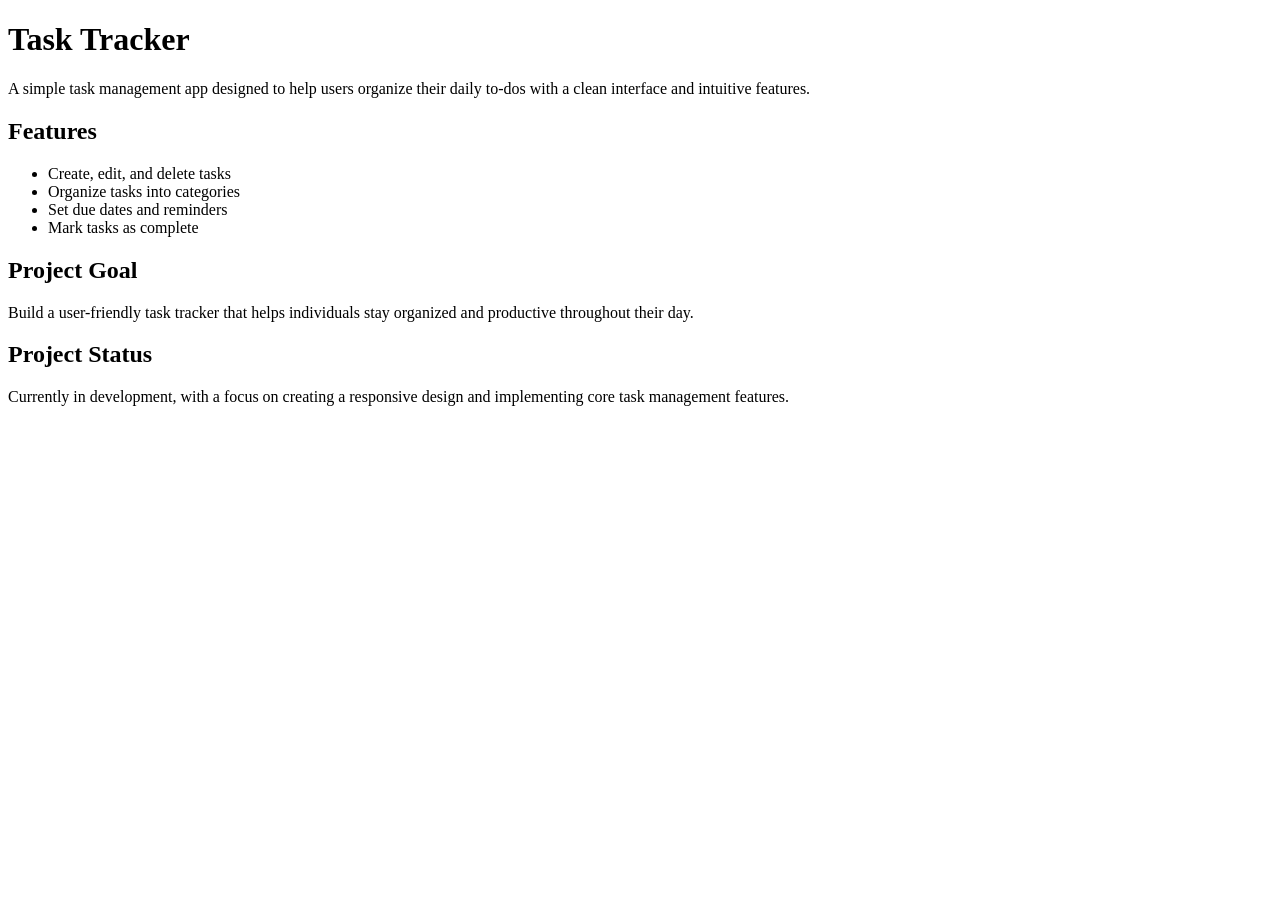
==== project3/index.html @ 4b0e3813 "html and css added Co-authored-by: Copilot <copilot@github.com>" ====
<!DOCTYPE html>
<html lang="en">
<head>
    <meta charset="UTF-8">
    <meta name="viewport" content="width=device-width, initial-scale=1.0">
    <title>Project 3 - Task Tracker</title>
</head>
<body>
    <h1>Task Tracker</h1>
    <p>A simple task management app designed to help users organize their daily to-dos with a clean interface and intuitive features.</p>   
    <h2>Features</h2>
    <ul>
        <li>Create, edit, and delete tasks</li>
        <li>Organize tasks into categories</li>                                                 
        <li>Set due dates and reminders</li>
        <li>Mark tasks as complete</li>
    </ul>
    <h2>Project Goal</h2>
    <p>Build a user-friendly task tracker that helps individuals stay organized and productive throughout their day.</p>
    <h2>Project Status</h2>
    <p>Currently in development, with a focus on creating a responsive design and implementing core task management features.</p>       
    
</body>
</html>
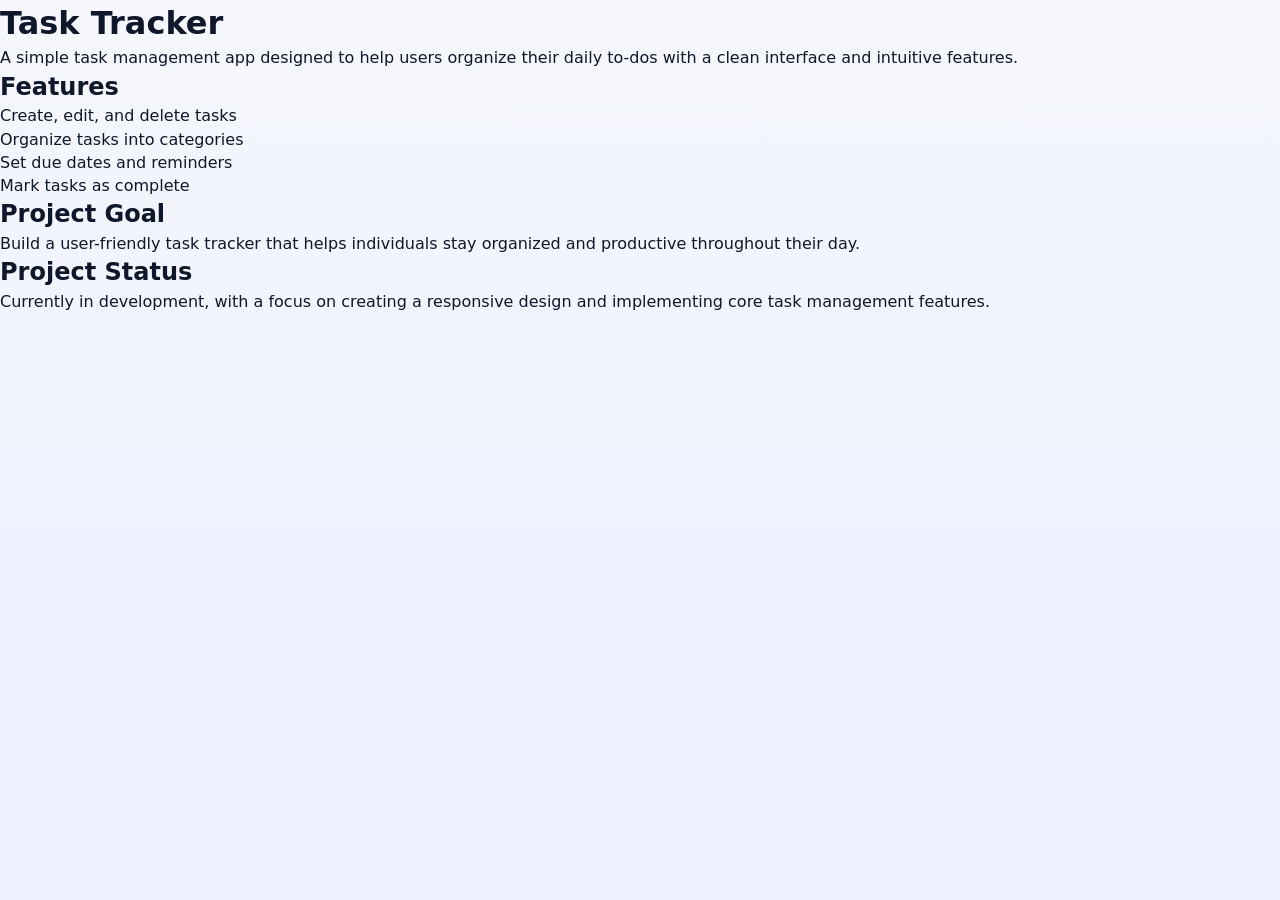
==== commit 2b4f358f: "css" ====
--- a/project3/index.html
+++ b/project3/index.html
@@ -4,6 +4,7 @@
     <meta charset="UTF-8">
     <meta name="viewport" content="width=device-width, initial-scale=1.0">
     <title>Project 3 - Task Tracker</title>
+    <link rel="stylesheet" href="style.css">
 </head>
 <body>
     <h1>Task Tracker</h1>
--- a/project3/style.css
+++ b/project3/style.css
@@ -0,0 +1,82 @@
+:root{
+	--bg:#f5f7fb;
+	--card:#ffffff;
+	--muted:#6b7280;
+	--accent:#2563eb;
+	--radius:10px;
+	--glass: rgba(255,255,255,0.6);
+	--shadow: 0 6px 18px rgba(16,24,40,0.08);
+	--max-width:1100px;
+}
+
+*{box-sizing:border-box;margin:0;padding:0}
+html,body{height:100%}
+body{
+	font-family:Inter, system-ui, -apple-system, "Segoe UI", Roboto, "Helvetica Neue", Arial;
+	background:linear-gradient(180deg,var(--bg),#eef2ff 60%);
+	color:#0f172a;
+	-webkit-font-smoothing:antialiased;
+	-moz-osx-font-smoothing:grayscale;
+	line-height:1.45;
+}
+
+.container{
+	max-width:var(--max-width);
+	margin:48px auto;
+	padding:0 20px;
+}
+
+header.site-header{
+	display:flex;
+	align-items:center;
+	justify-content:space-between;
+	gap:20px;
+	margin-bottom:28px;
+}
+.logo{font-weight:700;color:var(--accent);font-size:1.25rem}
+
+nav.site-nav a{color:var(--muted);text-decoration:none;margin-left:18px;font-weight:600}
+nav.site-nav a:hover{color:var(--accent)}
+
+.hero{
+	background:linear-gradient(180deg,rgba(37,99,235,0.08),transparent 60%);
+	padding:40px;
+	border-radius:var(--radius);
+	box-shadow:var(--shadow);
+	display:grid;
+	grid-template-columns:1fr 340px;
+	gap:24px;
+	align-items:center;
+}
+.hero .lead{font-size:1.6rem;font-weight:700;margin-bottom:8px}
+.hero p{color:var(--muted);margin-bottom:16px}
+.cta{display:inline-block;background:var(--accent);color:#fff;padding:10px 16px;border-radius:8px;text-decoration:none;font-weight:600}
+
+.cards{display:grid;grid-template-columns:repeat(3,1fr);gap:18px;margin-top:22px}
+.card{
+	background:var(--card);
+	padding:18px;border-radius:12px;box-shadow:var(--shadow);
+	border:1px solid rgba(15,23,42,0.03);
+}
+.card h3{margin-bottom:8px;font-size:1.05rem}
+.card p{color:var(--muted);font-size:0.95rem}
+
+.features{display:flex;gap:12px;margin-top:18px;flex-wrap:wrap}
+.feature{background:var(--glass);padding:10px 12px;border-radius:10px;border:1px solid rgba(15,23,42,0.04);color:#0f172a}
+
+footer.site-footer{margin-top:36px;padding:18px 0;color:var(--muted);text-align:center;font-size:0.95rem}
+
+/* Responsive */
+@media (max-width:900px){
+	.hero{grid-template-columns:1fr;}
+	.cards{grid-template-columns:repeat(2,1fr)}
+}
+@media (max-width:600px){
+	.cards{grid-template-columns:1fr}
+	header.site-header{flex-direction:column;align-items:flex-start}
+	nav.site-nav a{margin-left:10px}
+}
+
+/* Utility */
+.muted{color:var(--muted)}
+.text-center{text-align:center}
